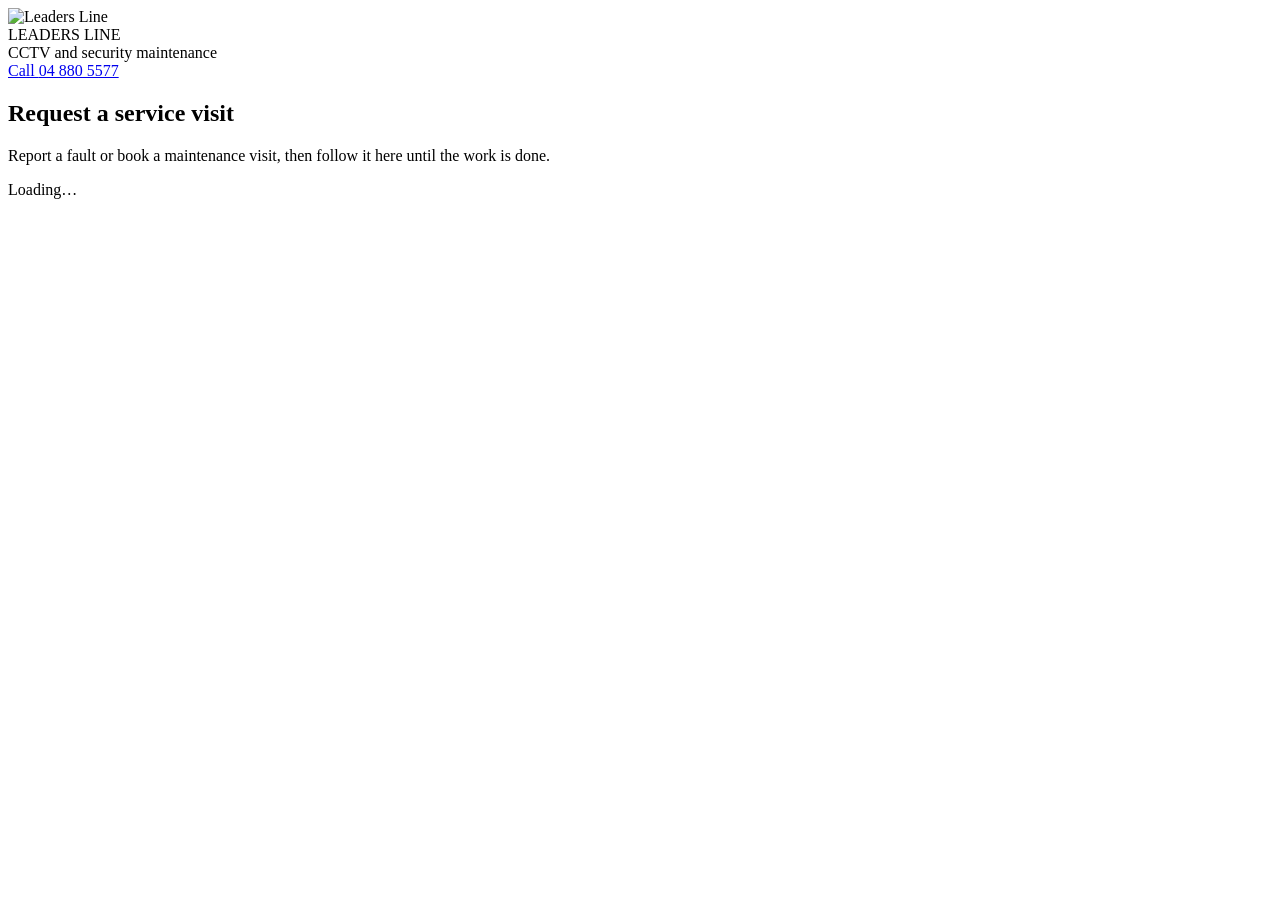
==== support-page/index.html @ e8a9ef23 "v1.12.1: walk-in support page (public form, tracking pages, save as client), service options panel (" ====
<!doctype html>
<html lang="en">
<head>
  <!-- Walk-in support page: www.llct.net/support/
       Uses the Service Desk files in /soft/. If the desk lives in another folder, change the base below. -->
  <base href="/soft/">
  <meta charset="utf-8">
  <meta name="viewport" content="width=device-width, initial-scale=1, viewport-fit=cover">
  <meta name="theme-color" content="#0E1F45">
  <meta name="robots" content="noindex, nofollow">
  <title>Service request – Leaders Line</title>
  <link rel="icon" href="img/icon-192.png">
  <link rel="manifest" href="manifest.webmanifest">
  <meta name="apple-mobile-web-app-capable" content="yes">
  <meta name="apple-mobile-web-app-title" content="LL Service">
  <link rel="preconnect" href="https://fonts.gstatic.com" crossorigin>
  <link rel="apple-touch-icon" href="img/icon-192.png">
  <link rel="stylesheet" href="css/sd.css?v=5">
</head>
<body>
  <header class="band">
    <div class="ribbon" aria-hidden="true"></div>
    <div class="in">
      <img class="shield" src="img/shield-256.png" alt="Leaders Line">
      <div><div class="bt1">LEADERS LINE</div><div class="bt2">CCTV and security maintenance</div></div>
      <a class="callus" href="tel:048805577"><span class="cl">Call </span>04 880 5577</a>
    </div>
  </header>
  <section class="phero"><h1 id="p-client">Request a service visit</h1><p id="p-sub">Report a fault or book a maintenance visit, then follow it here until the work is done.</p></section>
  <main class="pwrap" id="app"><div class="loading">Loading…</div></main>
  <noscript><p style="padding:20px">Please enable JavaScript to raise a service request.</p></noscript>
  <script>
    // If the app has not started after 10 s, say why instead of "Loading…" forever.
    setTimeout(function () {
      if (window.__sdStarted) return;
      var el = document.getElementById('app');
      var file = location.protocol === 'file:';
      el.innerHTML = '<div style="max-width:560px;margin:30px auto;padding:20px;background:#fff;border:1px solid #ebe8e3;border-radius:14px;font:14px/1.5 system-ui,sans-serif">'
        + '<b style="font-size:16px">The Service Desk could not start</b><ol style="padding-left:18px">'
        + (file ? '<li><b>Open it through the web server</b> (http:// or https://), not as a file from the disk.</li>' : '')
        + '<li>Check that <a href="js/sd.js">js/sd.js</a> opens (if it says 404, the files are in the wrong folder).</li>'
        + '<li>Check that <a href="https://llct.net/js/config.js" target="_blank">llct.net/js/config.js</a> opens. If not, paste your Firebase web config into <b>js/config.js</b> on this server.</li>'
        + '<li>Press Ctrl+Shift+J (or F12 → Console) and send the red error lines.</li></ol></div>';
    }, 10000);
  </script>
  <script>window.SD_MODE = 'walkin';</script>
  <script type="module" src="js/portal.js?v=5"></script>
</body>
</html>
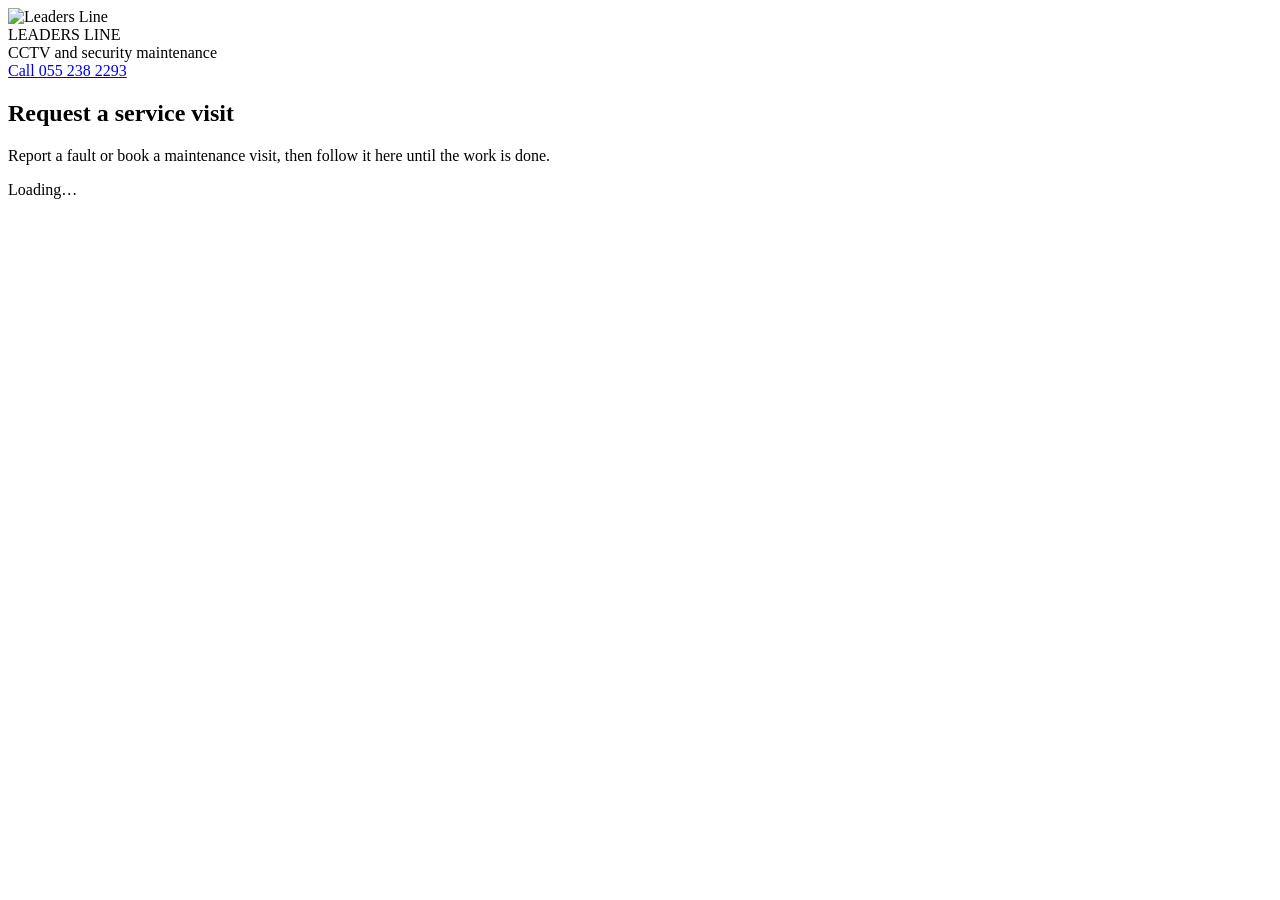
==== commit c2622470: "Client and support pages: header call button 055 238 2293 Co-Authored-By: Claude Opus 5.5 <noreply@a" ====
--- a/support-page/index.html
+++ b/support-page/index.html
@@ -23,7 +23,7 @@
     <div class="in">
       <img class="shield" src="img/shield-256.png" alt="Leaders Line">
       <div><div class="bt1">LEADERS LINE</div><div class="bt2">CCTV and security maintenance</div></div>
-      <a class="callus" href="tel:048805577"><span class="cl">Call </span>04 880 5577</a>
+      <a class="callus" href="tel:+971552382293"><span class="cl">Call </span>055 238 2293</a>
     </div>
   </header>
   <section class="phero"><h1 id="p-client">Request a service visit</h1><p id="p-sub">Report a fault or book a maintenance visit, then follow it here until the work is done.</p></section>
